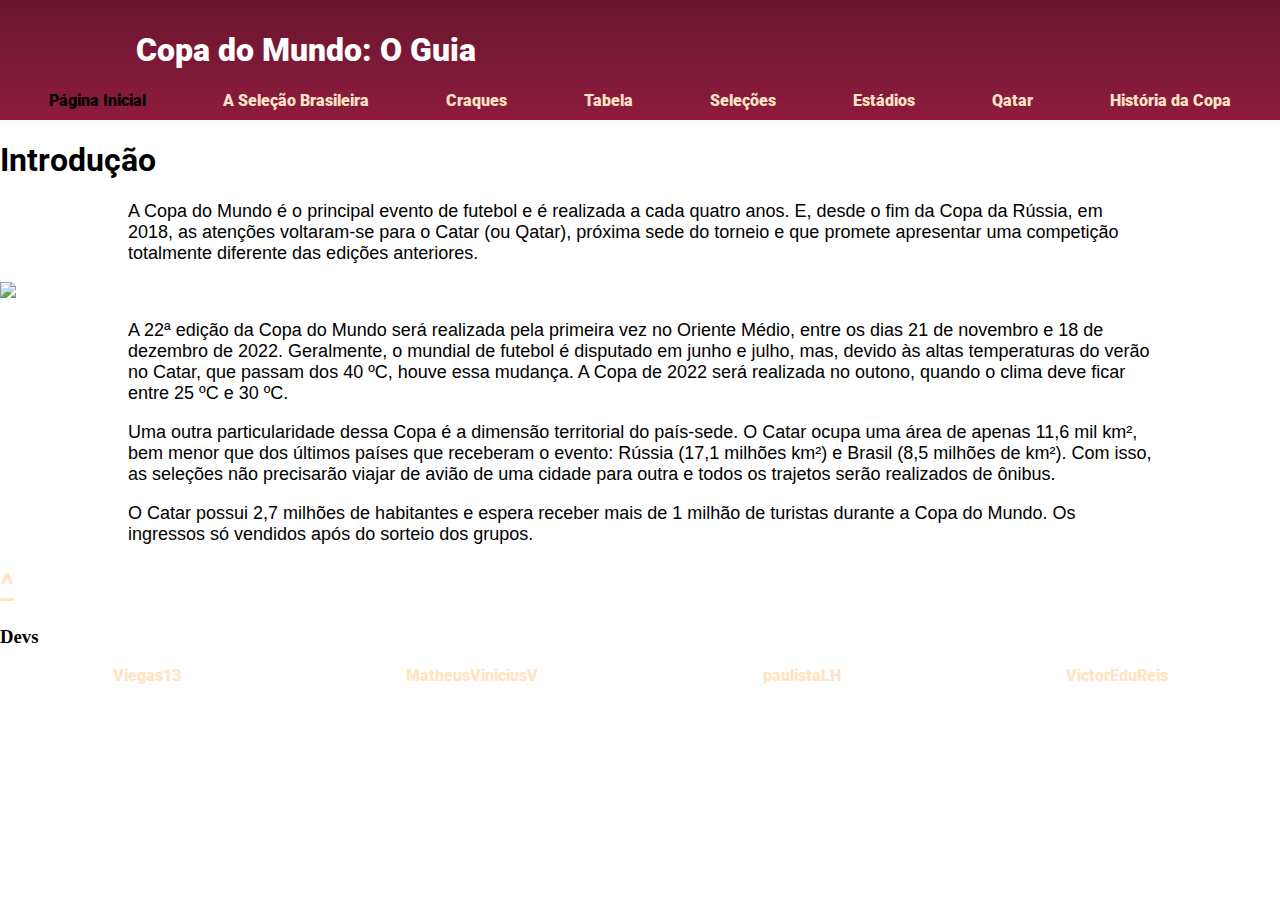
==== index.html @ f81733db "Update index.html" ====
<!DOCTYPE html>
<html>
    <head>
        <meta charset="UTF-8">
        <title>Guia da Copa do Mundo</title>
        <link rel="stylesheet" href="estilos.css" />
        <link rel="icon" href="imgs/taça.jpg">
        <link rel="preconnect" href="https://fonts.googleapis.com">
        <link rel="preconnect" href="https://fonts.gstatic.com" crossorigin>
        <link href="https://fonts.googleapis.com/css2?family=PT+Sans&family=Roboto:wght@100&display=swap" rel="stylesheet">
    </head>
    <body>
        <header id="topo">
            <h1><b>Copa do Mundo: O Guia</b></h1>
            <div id="nav">
                <ul>
                    <li>Página Inicial</li>
                    <li><a href="">A Seleção Brasileira</a></li>
                    <li><a href="craques.html">Craques</a></li>
                    <li><a href="tabela.html">Tabela</a></li>
                    <li><a href="selecoes.html">Seleções</a></li>
                    <li><a href="estádios.html">Estádios</a></li>
                    <li><a href="qatar.html">Qatar</a></li>
                    <li><a href="historia.html">História da Copa</a></li>
                </ul>
            </div>
        </header>
        <main>
            <h1>Introdução</h1>
            <article>
            <p>A Copa do Mundo é o principal evento de futebol e
                é realizada a cada quatro anos. E, desde o fim
                da Copa da Rússia, em 2018, as atenções voltaram-se
                para o Catar (ou Qatar), próxima sede do torneio e
                que promete apresentar uma competição totalmente
                diferente das edições anteriores.</p>
            <img src="imgs/estadio.webp" id="primeira-imagem">
            <p>A 22ª edição da Copa do Mundo será realizada pela
                primeira vez no Oriente Médio, entre os dias 21
                de novembro e 18 de dezembro de 2022. Geralmente,
                o mundial de futebol é disputado em junho e julho,
                mas, devido às altas temperaturas do verão no
                Catar, que passam dos 40 ºC, houve essa mudança.
                A Copa de 2022 será realizada no outono, quando
                o clima deve ficar entre 25 ºC e 30 ºC.</p>
            <p>Uma outra particularidade dessa Copa é a dimensão
                territorial do país-sede. O Catar ocupa uma área
                de apenas 11,6 mil km², bem menor que dos últimos
                países que receberam o evento: Rússia (17,1 milhões
                km²) e Brasil (8,5 milhões de km²). Com isso,
                as seleções não precisarão viajar de avião de uma
                cidade para outra e todos os trajetos serão realizados
                de ônibus.</p>
            <p>O Catar possui 2,7 milhões de habitantes e espera
                receber mais de 1 milhão de turistas durante a Copa
                do Mundo. Os ingressos só vendidos após do sorteio
                dos grupos.</p>
                </article>
        </main>
        <nav id="retornar-topo">
            <h1><a href="#topo">^</a></h1>
        </nav>
        <footer>
            <article id="devs">
                <h3>Devs</h3>
                <ul>
                    <li><a href="https://github.com/Viegas13">Viegas13</a></li>
                    <li><a href="https://github.com/MatheusViniciusV">MatheusViniciusV</a></li>
                    <li><a href="https://github.com/paulistaLH">paulistaLH</a></li>
                    <li><a href="https://github.com/VictorEduReis">VictorEduReis</a></li>
                </ul>
                </article>
        </footer>
    </body>
</html>
---- estilos.css ----
header h1 {
    color: white;
    margin-left: 10%;
    text-align: left;
    font-weight: bolder;
}

p {
    margin-left: 10%;
    margin-right: 10%;
    font-size: 18px;
    font-family: Arial, Helvetica, sans-serif;
}

ul {
    list-style-type: none;
    margin: 0;
    padding: 0;
    display: flex;
    justify-content: space-around;
    font-family: 'Roboto', sans-serif;
    font-weight: 1000;

}

header {
    background-color: rgb(142, 27, 62);
    margin: 0;
    padding: 10px;
    background-image: linear-gradient(to bottom, rgb(105, 22, 47), rgb(142, 27, 62));
}

li a {
    color: white;
    text-decoration: none
}

body {
    margin: 0;
}

h1 {
    font-family: 'Roboto', sans-serif;
}

#imagem-principal {
    width: 100%;
    height: 900px;
    display: flex;
    justify-content: center;
}

#footer .logo-rodape {
    margin-right: 1em;
}

#footer .texto-rodape {
    display: inline-block;
    width: calc(100% - 215px - 2em - 2em);
    margin-left: 1em;
    vertical-align: top;
}

#footer {
    background-color: rgba(0, 0, 0, .7);
    padding: 1em;
    clear: right;
}

a:link {
    color: bisque
}
a:visited{
    color:bisque
}

a:hover {
    color: rgb(236, 146, 72)
}

#footer p {
    color: azure
}

#footer .logo-footer {
    height: 175px;
    width: 125px;
}

#footer {
    margin-top: 30px;
    display: flex;
    justify-content: space-around;
}

#footer p {
    display: flex;
}
section p{
    margin-top: 40px;
    margin-bottom: 40px;
}
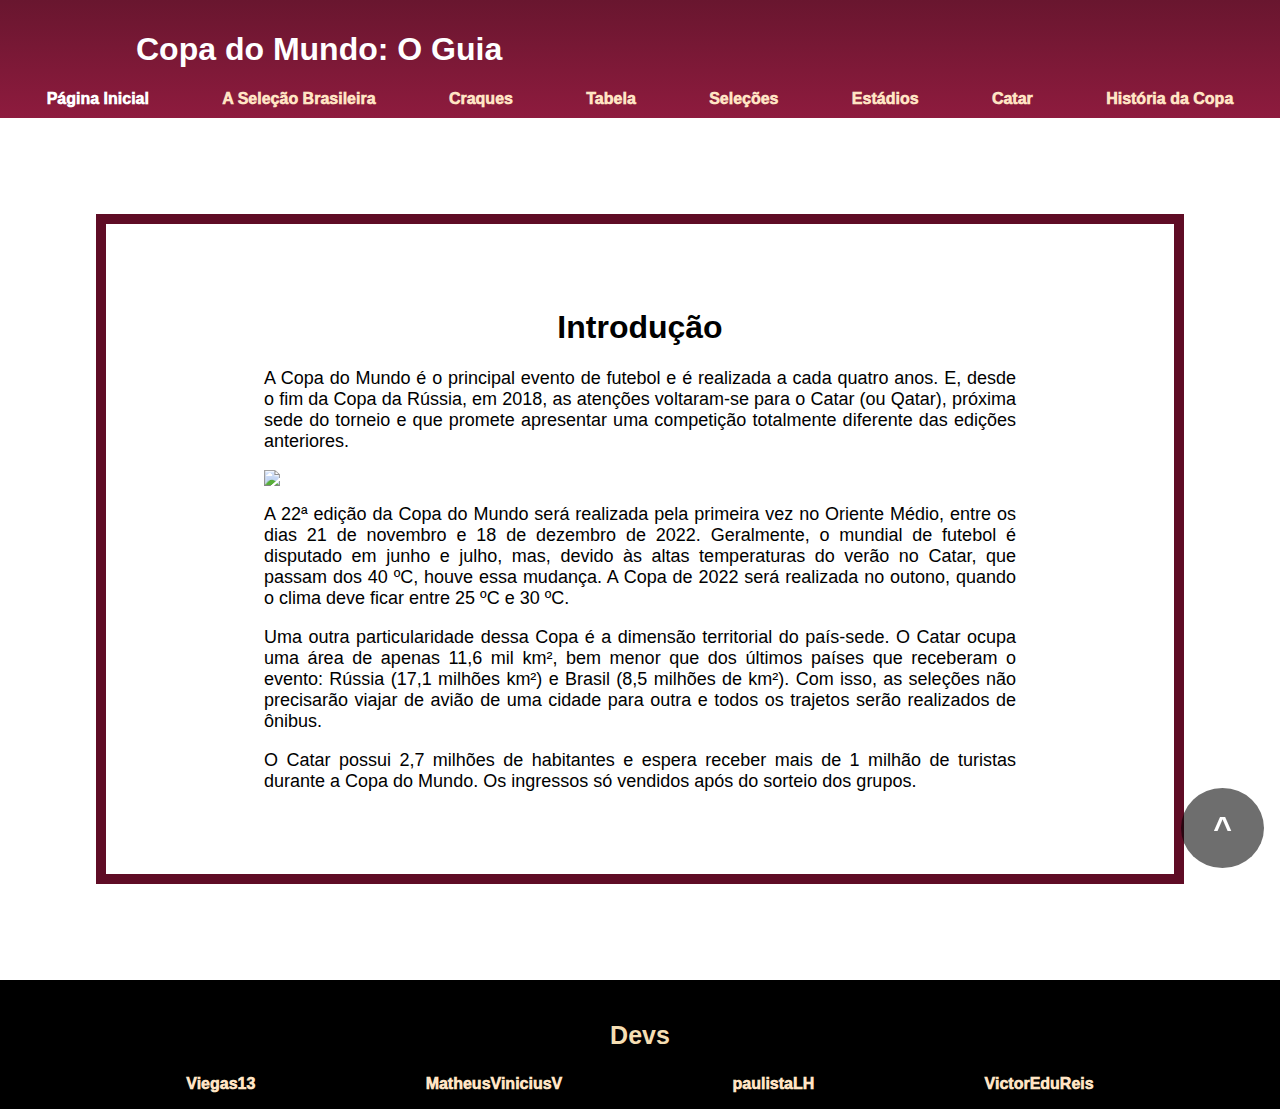
==== commit 41524132: "correção de Qatar para Catar" ====
--- a/index.html
+++ b/index.html
@@ -15,12 +15,12 @@
             <div id="nav">
                 <ul>
                     <li>Página Inicial</li>
-                    <li><a href="">A Seleção Brasileira</a></li>
+                    <li><a href="selecao.html">A Seleção Brasileira</a></li>
                     <li><a href="craques.html">Craques</a></li>
                     <li><a href="tabela.html">Tabela</a></li>
                     <li><a href="selecoes.html">Seleções</a></li>
                     <li><a href="estádios.html">Estádios</a></li>
-                    <li><a href="qatar.html">Qatar</a></li>
+                    <li><a href="qatar.html">Catar</a></li>
                     <li><a href="historia.html">História da Copa</a></li>
                 </ul>
             </div>
--- a/estilos.css
+++ b/estilos.css
@@ -1,102 +1,139 @@
-header h1 {
-    color: white;
-    margin-left: 10%;
-    text-align: left;
-    font-weight: bolder;
-}
-
-p {
-    margin-left: 10%;
-    margin-right: 10%;
-    font-size: 18px;
-    font-family: Arial, Helvetica, sans-serif;
-}
-
-ul {
-    list-style-type: none;
-    margin: 0;
-    padding: 0;
-    display: flex;
-    justify-content: space-around;
-    font-family: 'Roboto', sans-serif;
-    font-weight: 1000;
-
-}
-
-header {
-    background-color: rgb(142, 27, 62);
-    margin: 0;
-    padding: 10px;
-    background-image: linear-gradient(to bottom, rgb(105, 22, 47), rgb(142, 27, 62));
-}
-
-li a {
-    color: white;
-    text-decoration: none
-}
-
-body {
-    margin: 0;
-}
-
-h1 {
-    font-family: 'Roboto', sans-serif;
-}
-
-#imagem-principal {
-    width: 100%;
-    height: 900px;
-    display: flex;
-    justify-content: center;
-}
-
-#footer .logo-rodape {
-    margin-right: 1em;
-}
-
-#footer .texto-rodape {
-    display: inline-block;
-    width: calc(100% - 215px - 2em - 2em);
-    margin-left: 1em;
-    vertical-align: top;
-}
-
-#footer {
-    background-color: rgba(0, 0, 0, .7);
-    padding: 1em;
-    clear: right;
-}
-
-a:link {
-    color: bisque
-}
-a:visited{
-    color:bisque
-}
-
-a:hover {
-    color: rgb(236, 146, 72)
-}
-
-#footer p {
-    color: azure
-}
-
-#footer .logo-footer {
-    height: 175px;
-    width: 125px;
-}
-
-#footer {
-    margin-top: 30px;
-    display: flex;
-    justify-content: space-around;
-}
-
-#footer p {
-    display: flex;
-}
-section p{
-    margin-top: 40px;
-    margin-bottom: 40px;
-}+header h1 {
+    color: white;
+    margin-left: 10%;
+    text-align: left;
+    font-weight: bolder;
+}
+
+p {
+    margin-left: 10%;
+    margin-right: 10%;
+    font-size: 18px;
+    font-family: Qatar, sans-serif;
+    text-align: justify;
+}
+
+header {
+    background-color: rgb(142, 27, 62);
+    margin: 0;
+    padding: 10px;
+    background-image: linear-gradient(to bottom, rgb(105, 22, 47), rgb(142, 27, 62));
+}
+
+body {
+    margin: 0;
+}
+
+@font-face {
+    font-family: Qatar;
+    src: url(font/Qatar.ttf);
+}
+
+h1,
+h2,
+h3 {
+    font-family: Qatar, sans-serif;
+    text-align: center;
+}
+
+h2, h3 {
+    font-weight: 900;
+    font-size: 25px;
+}
+
+a:link {
+    color: bisque
+}
+
+a:visited {
+    color: bisque
+}
+
+a:hover {
+    color: rgb(236, 146, 72)
+}
+
+ul {
+    list-style-type: none;
+    margin: 0;
+    padding: 0;
+    display: flex;
+    justify-content: space-around;
+    font-family: Qatar, sans-serif;
+    font-weight: 1000;
+    text-align: center;
+}
+
+li, li a {
+    color: white;
+    text-decoration: none
+}
+
+footer h3 {
+    text-align: center;
+    color: wheat;
+}
+
+footer ul {
+    list-style: none;
+    display: flex;
+    justify-content: space-evenly;
+}
+
+footer {
+    margin-top: 30px;
+    background-color: rgba(0, 0, 0);
+    padding: 1em;
+}
+
+section p {
+    margin-top: 40px;
+    margin-bottom: 40px;
+}
+
+h3 {
+    font-family: Qatar, sans-serif;
+    font-weight: 900;
+    font-size: 25px;
+}
+
+a {
+    cursor: pointer;
+}
+
+html {
+    background-image: url(imgs/fundo.jpg);
+}
+
+main {
+    border: 10px solid rgb(95, 12, 37);
+    margin: 6em;
+    padding: 4em;
+    background-color: rgb(255, 255, 255);
+}
+
+img {
+    display: block;
+    margin: 0px auto;
+    max-width: 60%;
+    max-height: 60%;
+}
+
+#primeira-imagem {
+    max-width: 80%;
+}
+
+#retornar-topo{
+    background-color: #00000091;
+    border-radius: 100%;
+    position: fixed;
+    bottom: 2em;
+    right: 1em;
+}
+
+#retornar-topo h1 a{
+    text-decoration: none;
+    padding: 1em;
+    color: white;
+    text-align: center;
+} 
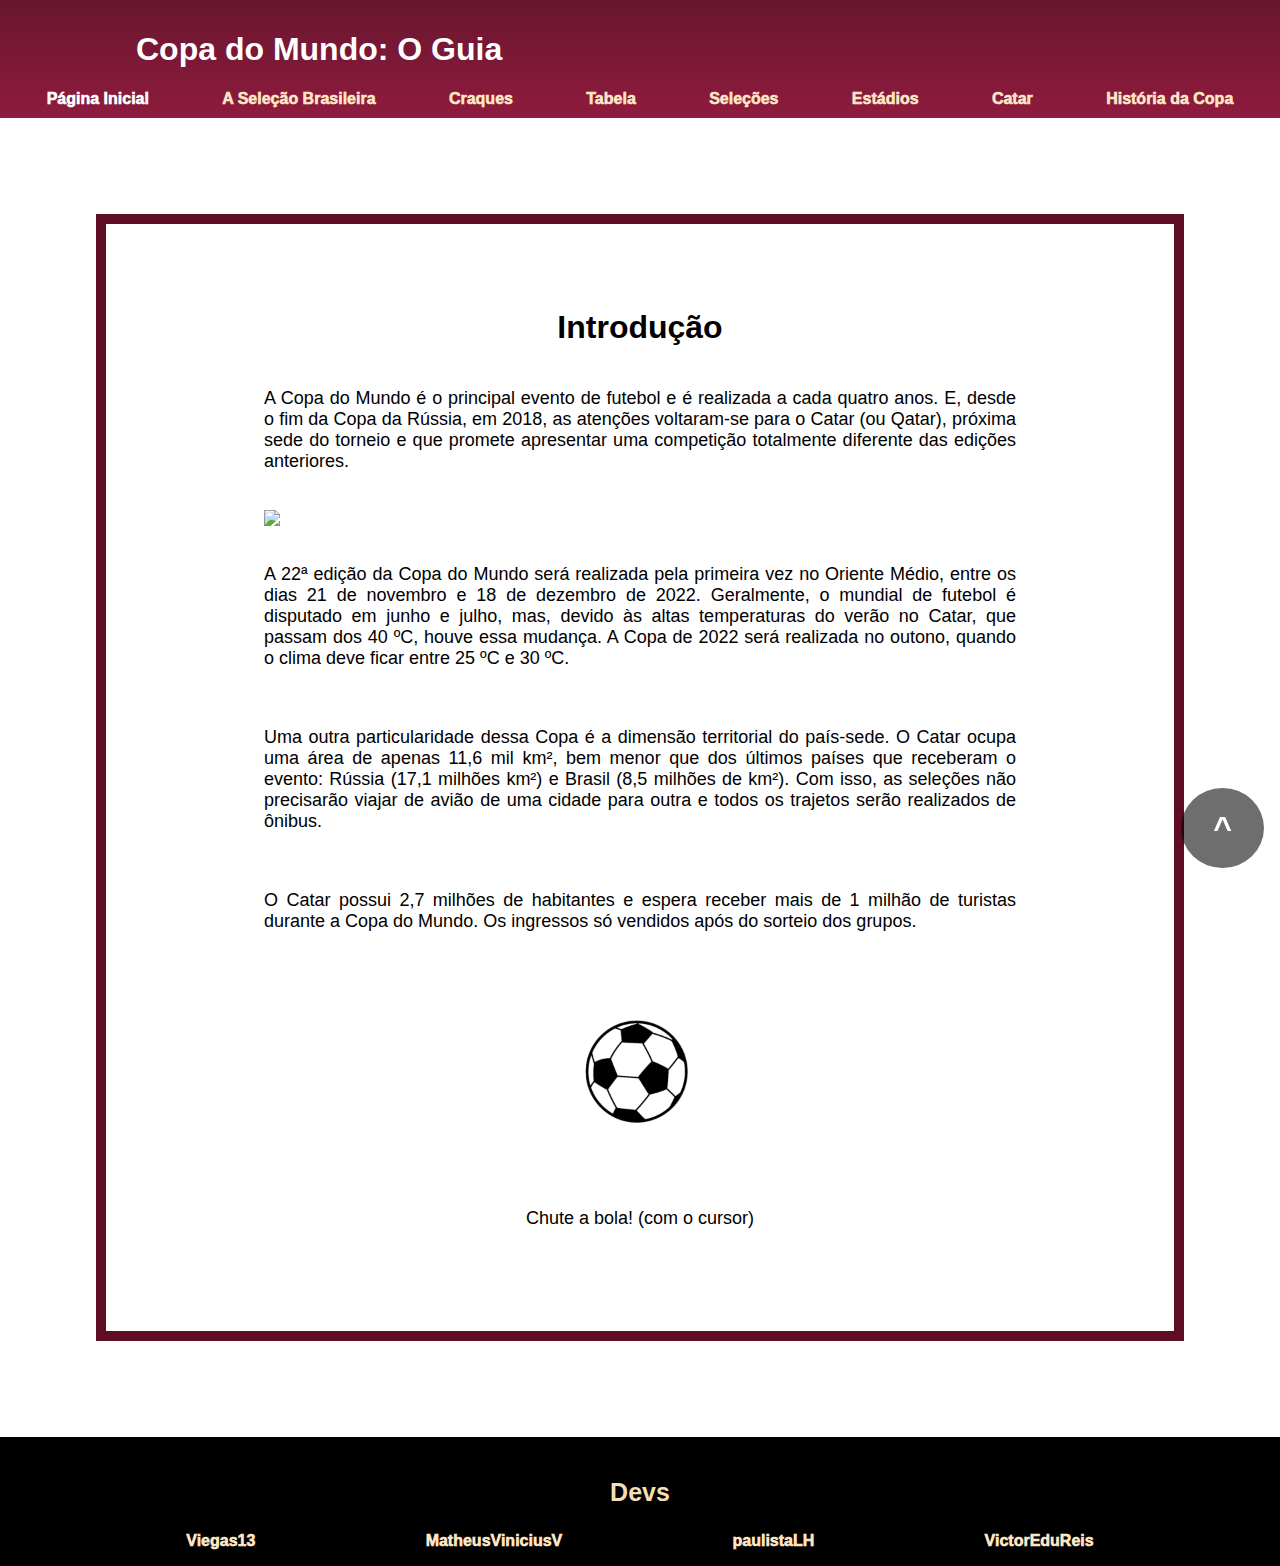
==== commit 07eb9076: "animação" ====
--- a/index.html
+++ b/index.html
@@ -3,13 +3,13 @@
     <head>
         <meta charset="UTF-8">
         <title>Guia da Copa do Mundo</title>
-        <link rel="stylesheet" href="estilos.css" />
+        <link rel="stylesheet" href="index.css" />
         <link rel="icon" href="imgs/taça.jpg">
         <link rel="preconnect" href="https://fonts.googleapis.com">
         <link rel="preconnect" href="https://fonts.gstatic.com" crossorigin>
         <link href="https://fonts.googleapis.com/css2?family=PT+Sans&family=Roboto:wght@100&display=swap" rel="stylesheet">
     </head>
-    <body>
+    <body id="corpo">
         <header id="topo">
             <h1><b>Copa do Mundo: O Guia</b></h1>
             <div id="nav">
@@ -56,6 +56,8 @@
                 do Mundo. Os ingressos só vendidos após do sorteio
                 dos grupos.</p>
                 </article>
+                <a href="#autores"><img src="imgs/bola.png" class="bola"></a>
+                <p class="easter_egg">Chute a bola! (com o cursor)</p>
         </main>
         <nav id="retornar-topo">
             <h1><a href="#topo">^</a></h1>
--- a/index.css
+++ b/index.css
@@ -0,0 +1,177 @@
+header h1 {
+    color: white;
+    margin-left: 10%;
+    text-align: left;
+    font-weight: bolder;
+}
+
+p {
+    margin-left: 10%;
+    margin-right: 10%;
+    font-size: 18px;
+    font-family: Qatar, sans-serif;
+    text-align: justify;
+    padding-top: 20px;
+    padding-bottom: 20px;
+}
+
+header {
+    background-color: rgb(142, 27, 62);
+    margin: 0;
+    padding: 10px;
+    background-image: linear-gradient(to bottom, rgb(105, 22, 47), rgb(142, 27, 62));
+}
+
+body {
+    margin: 0;
+}
+
+.sumir {
+    opacity: 0 !important;
+    visibility: hidden !important;
+}
+
+.desapareça video {
+    width: 100%;
+}
+
+@font-face {
+    font-family: Qatar;
+    src: url(font/Qatar.ttf);
+}
+
+h1,
+h2,
+h3 {
+    font-family: Qatar, sans-serif;
+    text-align: center;
+}
+
+h2,
+h3 {
+    font-weight: 900;
+    font-size: 25px;
+}
+
+a:link {
+    color: bisque
+}
+
+a:visited {
+    color: bisque
+}
+
+a:hover {
+    color: rgb(236, 146, 72)
+}
+
+ul {
+    list-style-type: none;
+    margin: 0;
+    padding: 0;
+    display: flex;
+    justify-content: space-around;
+    font-family: Qatar, sans-serif;
+    font-weight: 1000;
+    text-align: center;
+}
+
+li,
+li a {
+    color: white;
+    text-decoration: none
+}
+
+footer h3 {
+    text-align: center;
+    color: wheat;
+}
+
+footer ul {
+    list-style: none;
+    display: flex;
+    justify-content: space-evenly;
+}
+
+footer {
+    margin-top: 30px;
+    background-color: rgba(0, 0, 0);
+    padding: 1em;
+}
+
+section p {
+    margin-top: 40px;
+    margin-bottom: 40px;
+}
+
+h3 {
+    font-family: Qatar, sans-serif;
+    font-weight: 900;
+    font-size: 25px;
+}
+
+a {
+    cursor: pointer;
+}
+
+html {
+    background-image: url(imgs/fundo.jpg);
+}
+
+main {
+    border: 10px solid rgb(95, 12, 37);
+    margin: 6em;
+    padding: 4em;
+    background-color: rgb(255, 255, 255);
+}
+
+img {
+    display: block;
+    margin: 0px auto;
+    max-width: 60%;
+    max-height: 60%;
+}
+
+#primeira-imagem {
+    max-width: 80%;
+}
+
+#retornar-topo {
+    background-color: #00000091;
+    border-radius: 100%;
+    position: fixed;
+    bottom: 2em;
+    right: 1em;
+}
+
+#retornar-topo h1 a {
+    text-decoration: none;
+    padding: 1em;
+    color: white;
+    text-align: center;
+}
+.bola{
+    width: 200px;
+    height: 200px;
+    animation: bounce 1s infinite alternate;
+    -webkit-animation: bounce 1s infinite alternate;
+}
+@keyframes bounce {
+    from {
+      transform: translateY(0px);
+    }
+    to {
+      transform: translateY(-40px);
+    }
+  }
+  @-webkit-keyframes bounce {
+    from {
+      transform: translateY(0px);
+    }
+    to {
+      transform: translateY(-40px);
+    }
+  }
+.easter_egg{
+    text-align: center
+}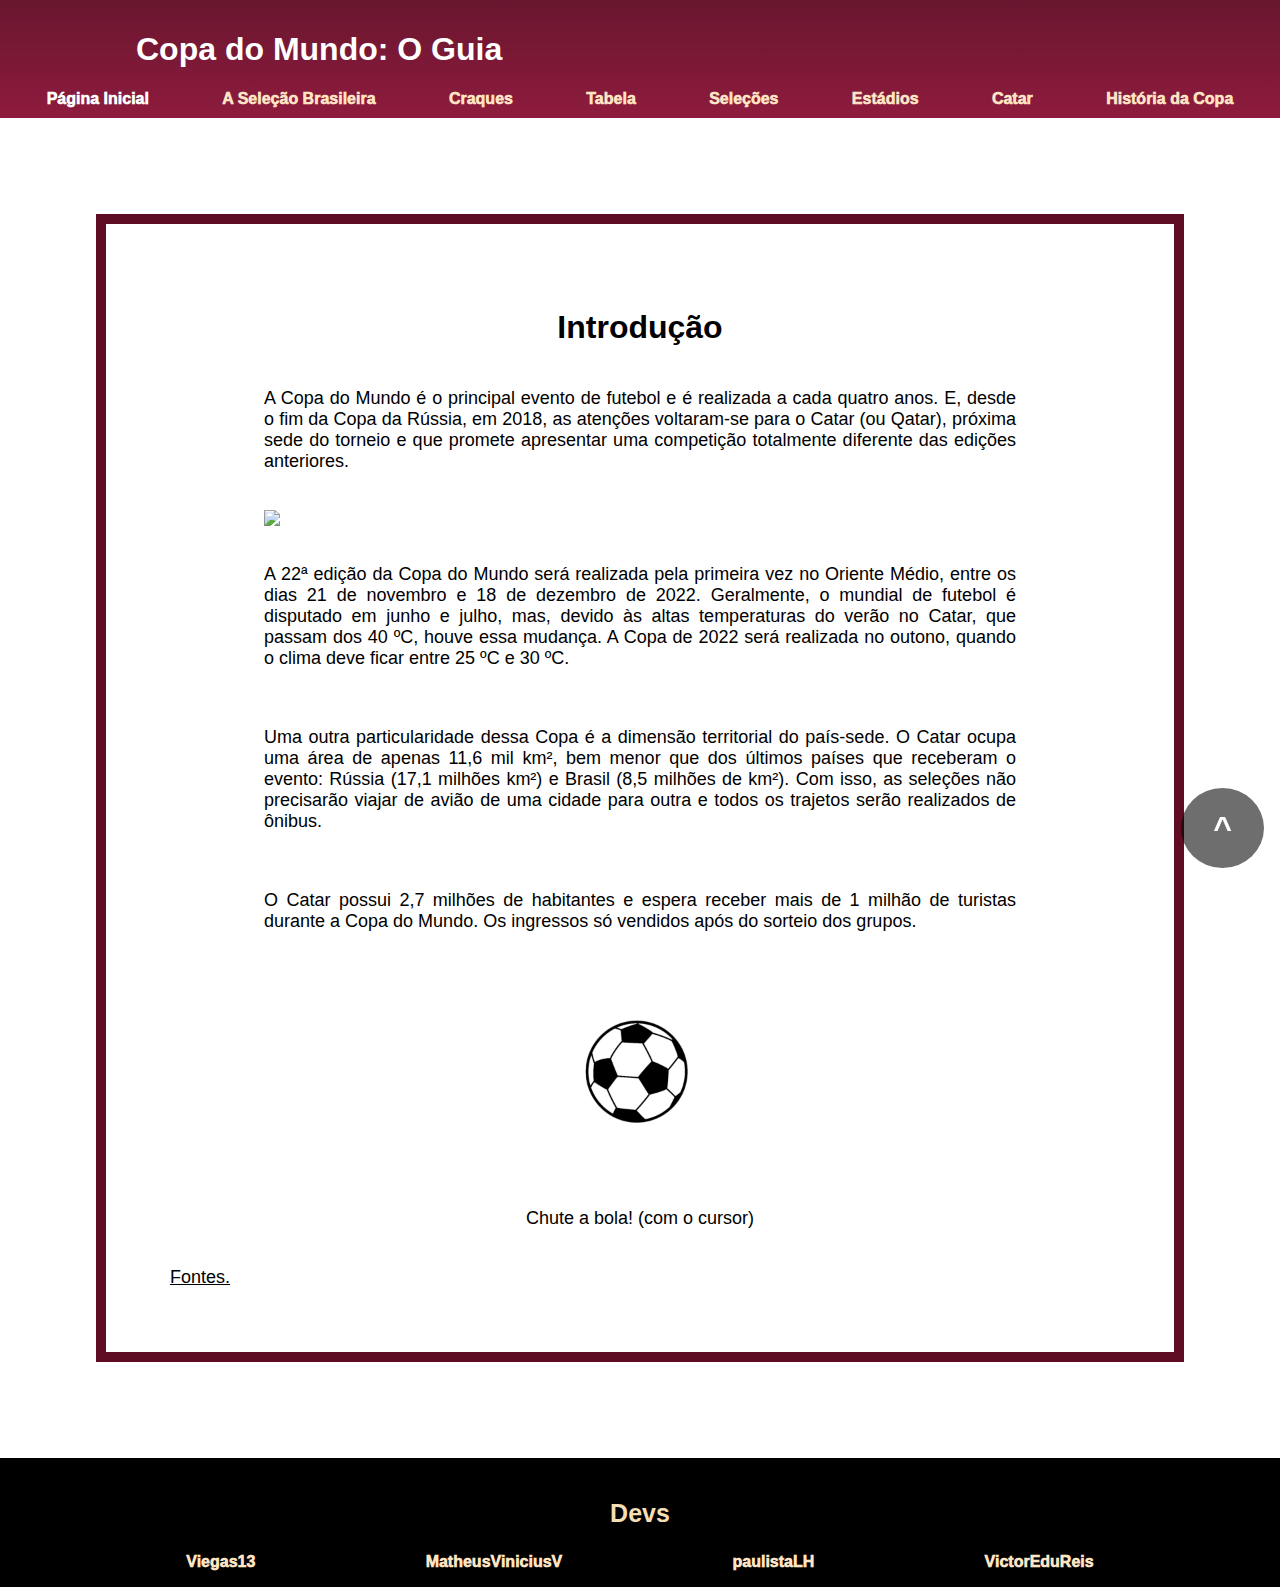
==== commit f8c49b80: "Update index.html" ====
--- a/index.html
+++ b/index.html
@@ -3,16 +3,16 @@
     <head>
         <meta charset="UTF-8">
         <title>Guia da Copa do Mundo</title>
-        <link rel="stylesheet" href="index.css" />
+        <link rel="stylesheet" href="geral.css">
         <link rel="icon" href="imgs/taça.jpg">
         <link rel="preconnect" href="https://fonts.googleapis.com">
         <link rel="preconnect" href="https://fonts.gstatic.com" crossorigin>
         <link href="https://fonts.googleapis.com/css2?family=PT+Sans&family=Roboto:wght@100&display=swap" rel="stylesheet">
     </head>
-    <body id="corpo">
+    <body>
         <header id="topo">
             <h1><b>Copa do Mundo: O Guia</b></h1>
-            <div id="nav">
+            <nav>
                 <ul>
                     <li>Página Inicial</li>
                     <li><a href="selecao.html">A Seleção Brasileira</a></li>
@@ -23,9 +23,9 @@
                     <li><a href="qatar.html">Catar</a></li>
                     <li><a href="historia.html">História da Copa</a></li>
                 </ul>
-            </div>
+            </nav>
         </header>
-        <main>
+        <main id="main_maioria">
             <h1>Introdução</h1>
             <article>
             <p>A Copa do Mundo é o principal evento de futebol e
@@ -34,7 +34,7 @@
                 para o Catar (ou Qatar), próxima sede do torneio e
                 que promete apresentar uma competição totalmente
                 diferente das edições anteriores.</p>
-            <img src="imgs/estadio.webp" id="primeira-imagem">
+            <img src="imgs/estadio.webp" class="img">
             <p>A 22ª edição da Copa do Mundo será realizada pela
                 primeira vez no Oriente Médio, entre os dias 21
                 de novembro e 18 de dezembro de 2022. Geralmente,
@@ -56,8 +56,9 @@
                 do Mundo. Os ingressos só vendidos após do sorteio
                 dos grupos.</p>
                 </article>
-                <a href="#autores"><img src="imgs/bola.png" class="bola"></a>
+                <a href="#autores.html"><img src="imgs/bola.png" class="bola"></a>
                 <p class="easter_egg">Chute a bola! (com o cursor)</p>
+                <a href="fontes.html" class="fonte">Fontes.</a>
         </main>
         <nav id="retornar-topo">
             <h1><a href="#topo">^</a></h1>
--- a/geral.css
+++ b/geral.css
@@ -0,0 +1,586 @@
+header h1 {
+    color: white;
+    margin-left: 10%;
+    text-align: left;
+    font-weight: bolder;
+}
+
+p {
+    margin-left: 10%;
+    margin-right: 10%;
+    font-size: 18px;
+    font-family: Qatar, sans-serif;
+    text-align: justify;
+    padding-top: 20px;
+    padding-bottom: 20px;
+}
+
+header {
+    background-color: rgb(142, 27, 62);
+    margin: 0;
+    padding: 10px;
+    background-image: linear-gradient(to bottom, rgb(105, 22, 47), rgb(142, 27, 62));
+}
+
+body {
+    margin: 0;
+}
+h1 {
+    font-family: Qatar, sans-serif;
+    color: black;
+    text-align: center;
+}
+
+footer h3 {
+    text-align: center;
+    color: wheat;
+}
+
+footer ul {
+    list-style: none;
+    display: flex;
+    justify-content: space-evenly;
+}
+
+footer {
+    margin-top: 30px;
+    background-color: rgba(0, 0, 0);
+    padding: 1em;
+}
+
+@font-face {
+    font-family: Qatar;
+    src: url(font/Qatar.ttf);
+}
+
+footer a:link, header a:link, #indice a:link, #catar:link{
+    color: bisque;
+}
+
+footer a:visited, header a:visited, #indice a:visited, #catar:visited{
+    color: bisque;
+}
+
+footer a:hover, header a:hover, #indice a:hover, #catar:hover{
+    color: rgb(236, 146, 72);
+}
+
+ul {
+    list-style-type: none;
+    margin: 0;
+    padding: 0;
+    display: flex;
+    justify-content: space-around;
+    font-family: Qatar, sans-serif;
+    font-weight: 1000;
+
+}
+
+nav li,
+li a {
+    color: white;
+    text-decoration: none
+}
+.bandeira {
+    justify-content: flex-start;
+    width: 30px;
+    height: 20px;
+}
+
+.verde {
+    height: 15px;
+    width: 15px;
+    padding-right: 10px;
+}
+
+th {
+    border: 3px solid rgb(116, 116, 116);
+    padding-top: 0;
+    padding-left: 4px;
+    padding-right: 4px;
+    padding-bottom: 3px;
+    border-radius: 10px;
+    width: 50px;
+    height: 30px;
+    font-family: Qatar, sans-serif;
+    font-size: 20px;
+}
+
+table {
+    border-collapse: collapse;
+}
+
+.titulo {
+    font-size: 60px;
+    display: flex;
+    justify-content: center;
+    font-family: Qatar, sans-serif;
+    margin: 0;
+    padding: 10px;
+}
+
+.legenda{
+    display: flex;
+    justify-content: space-between;
+    justify-content: center;
+    color: rgb(146, 143, 143);
+    font-size: 15px;
+    margin: 0;
+    padding-top: 10px;
+    padding-bottom: 10px;
+}
+
+.confrontos ul {
+    flex-direction: column;
+    justify-content: center;
+    height: 200px;
+    width: 300px;
+    font-size: 17px;
+}
+
+#tabla {
+    margin-left: 5%;
+    margin-right: 5%;
+    margin: 6em;
+    padding-top: 2em;
+    padding-left: 4em;
+    padding-right: 4em;
+    padding-bottom: 4em;
+}
+
+
+
+h3 {
+    font-family: Qatar, sans-serif;
+    font-weight: 900;
+    font-size: 25px;
+}
+
+
+
+h2 {
+    font-family: Qatar, sans-serif;
+}
+.craques1,
+.craques2 {
+    width: 375px;
+    height: 250px;
+}
+
+
+#craques {
+    margin-left: 5%;
+    margin-right: 5%;
+    margin: 6em;
+    padding: 4em;
+}
+
+#estadios {
+    margin-left: 5%;
+    margin-right: 5%;
+    margin: 6em;
+    padding-top: 2em;
+    padding-left: 4em;
+    padding-right: 4em;
+    padding-bottom: 4em;
+}
+
+
+html {
+    background-image: url(imgs/fundo.jpg);
+}
+
+main {
+    border: 10px solid rgb(95, 12, 37);
+    background-color: rgb(255, 255, 255);
+}
+
+#infos {
+    padding-bottom: 50px;
+}
+.confrontos h3 {
+    padding-bottom: 40px;
+}
+
+.qualificado {
+    background-color: rgb(144, 238, 144);
+}
+
+.tabelas {
+    justify-content: space-evenly;
+    display: flex;
+    padding: 40px;
+}
+
+table {
+    height: 50px;
+    width: 500px;
+}
+
+
+
+#melhores {
+    display: block;
+    margin-left: auto;
+    margin-right: auto;
+}
+
+#vini {
+    position: absolute;
+    top: 400px;
+    left: 700px;
+}
+
+#textovini {
+    position: absolute;
+    top: 490px;
+    left: 450px;
+}
+
+.nomes {
+    margin-left: 550px;
+}
+
+#textorodrygo {
+    position: absolute;
+    top: 830px;
+    left: 450px;
+}
+
+#textodavies {
+    position: absolute;
+    top: 1160px;
+    left: 450px;
+}
+
+#textonunez {
+    position: absolute;
+    top: 1490px;
+    left: 450px;
+}
+
+#textopedri {
+    position: absolute;
+    top: 1820px;
+    left: 450px;
+}
+
+#textofelix {
+    position: absolute;
+    top: 2150px;
+    left: 450px;
+}
+
+#textomodric {
+    position: absolute;
+    top: 2540px;
+    left: 450px;
+}
+
+#textodebruyne {
+    position: absolute;
+    top: 2860px;
+    left: 450px;
+}
+
+a {
+    cursor: pointer;
+}
+
+#textodijk {
+    position: absolute;
+    top: 3200px;
+    left: 450px;
+}
+
+#textobale {
+    position: absolute;
+    top: 3530px;
+    left: 450px;
+}
+
+#textosuarez {
+    position: absolute;
+    top: 3860px;
+    left: 450px;
+}
+
+#textomane {
+    position: absolute;
+    top: 4200px;
+    left: 450px;
+}
+
+#textokoulibaly {
+    position: absolute;
+    top: 4520px;
+    left: 450px;
+}
+
+#textolewa {
+    position: absolute;
+    top: 4850px;
+    left: 450px;
+}
+
+#textokroos {
+    position: absolute;
+    top: 5180px;
+    left: 450px;
+}
+
+#textoneuer {
+    position: absolute;
+    top: 5510px;
+    left: 450px;
+}
+
+#textodimaria {
+    position: absolute;
+    top: 5840px;
+    left: 450px;
+}
+
+#textoson {
+    position: absolute;
+    top: 6170px;
+    left: 450px;
+}
+
+#textonavas {
+    position: absolute;
+    top: 6500px;
+    left: 450px;
+}
+
+#textoneymar {
+    position: absolute;
+    top: 7310px;
+    left: 450px;
+}
+
+#textomessi {
+    position: absolute;
+    top: 7645px;
+    left: 450px;
+}
+
+#textocr7 {
+    position: absolute;
+    top: 7980px;
+    left: 450px;
+}
+
+#textodejong {
+    position: absolute;
+    top: 8360px;
+    left: 450px;
+}
+
+#textombappe {
+    position: absolute;
+    top: 8700px;
+    left: 450px;
+}
+
+#textokane {
+    position: absolute;
+    top: 9030px;
+    left: 450px;
+}
+
+#titulomelhores {
+    text-align: center;
+}
+
+#retornar-topo {
+    background-color: #00000091;
+    border-radius: 100%;
+    position: fixed;
+    bottom: 2em;
+    right: 1em;
+}
+
+#retornar-topo h1 a {
+    text-decoration: none;
+    padding: 1em;
+    color: white;
+    text-align: center;
+}
+#indice {
+    background-color: #00000091;
+    color: white;
+    position: sticky;
+    top: 0;
+    left: 7%;
+    display: inline-block;
+    padding-right: 1%;
+    padding-left: 1%;
+    border-radius: 10%;
+}
+
+#indice ul {
+    list-style: none;
+    padding: 0;
+}
+
+#indice ul li ul {
+    display: none;
+    list-style: none;
+
+}
+
+#indice:hover ul li ul {
+    display: inline;
+    margin: 3em;
+    padding: 3em;
+}
+
+#indice a {
+    padding-left: 20px;
+}
+.bola {
+    width: 200px;
+    height: 200px;
+    animation: bounce 1s infinite alternate;
+    -webkit-animation: bounce 1s infinite alternate;
+}
+
+@keyframes bounce {
+    from {
+        transform: translateY(0px);
+    }
+
+    to {
+        transform: translateY(-40px);
+    }
+}
+
+@-webkit-keyframes bounce {
+    from {
+        transform: translateY(0px);
+    }
+
+    to {
+        transform: translateY(-40px);
+    }
+}
+
+.easter_egg {
+    text-align: center
+}
+
+.fonte {
+    font-size: 18px;
+    font-family: Qatar, sans-serif;
+    text-align: justify;
+    padding-top: 20px;
+    padding-bottom: 20px;
+    color: black;
+}
+#catar {
+    font-size: 18px;
+    font-family: Qatar, sans-serif;
+    text-align: justify;
+    padding-top: 20px;
+    padding-bottom: 20px;
+}
+#main_maioria {
+    margin: 6em;
+    padding: 4em;
+}
+.img, .bola, .bandeira_2{
+    display: block;
+    margin: 0px auto;
+    max-height: 60%;
+    max-width: 60%;
+}
+.img {
+    max-width: 80%;
+}
+.paisagem {
+    width: 450px;
+    height: 260px;
+}
+
+.vertical {
+    width: 300px;
+    height: 450px;
+}
+.bandeira_2{
+    width: 80px;
+    height: 60px;
+    padding: 20px;
+}
+
+#curiosidades {
+    display: flex;
+}
+
+#curiosidades p {
+    width: 40%;
+}
+.estadios {
+    width: 600px;
+    height: 310px;
+}
+
+.nomeestadio {
+    margin-left: 650px;
+}
+
+#textolusail {
+    position: absolute;
+    top: 550px;
+    left: 660px;
+}
+
+#textobayt {
+    position: absolute;
+    top: 940px;
+    left: 660px;
+}
+
+#textokhalifa {
+    position: absolute;
+    top: 1330px;
+    left: 660px;
+}
+
+#texto974 {
+    position: absolute;
+    top: 1720px;
+    left: 660px;
+}
+
+#textothumama {
+    position: absolute;
+    top: 2110px;
+    left: 660px;
+}
+
+#textoeducation {
+    position: absolute;
+    top: 2495px;
+    left: 660px;
+}
+
+#textobinali {
+    position: absolute;
+    top: 2930px;
+    left: 660px;
+}
+
+#textojanoub {
+    position: absolute;
+    top: 3315px;
+    left: 660px;
+}
+
+strong {
+    color: red;
+}
+
+#polemicas {
+    margin-left: 400px;
+}
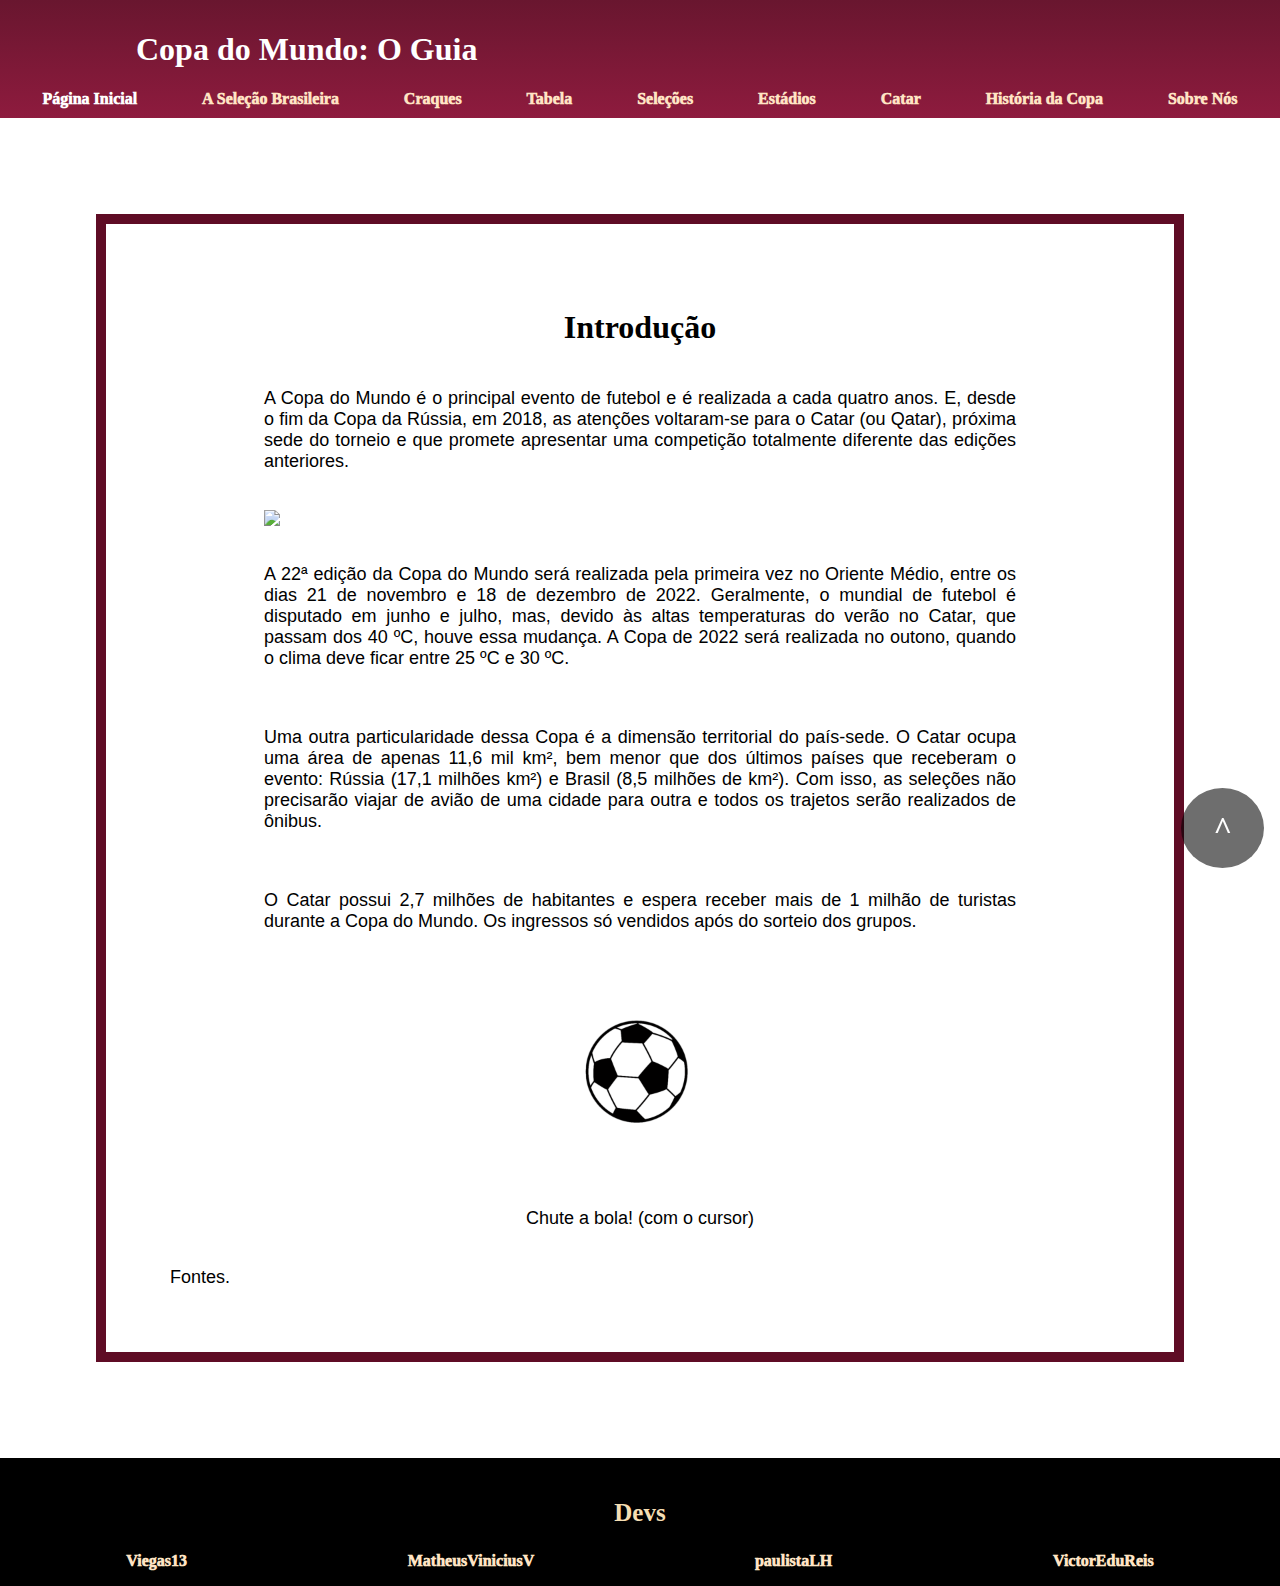
==== commit a660846c: "autores" ====
--- a/index.html
+++ b/index.html
@@ -13,7 +13,7 @@
         <header id="topo">
             <h1><b>Copa do Mundo: O Guia</b></h1>
             <nav>
-                <ul>
+                <ul class="lista">
                     <li>Página Inicial</li>
                     <li><a href="selecao.html">A Seleção Brasileira</a></li>
                     <li><a href="craques.html">Craques</a></li>
@@ -22,6 +22,7 @@
                     <li><a href="estádios.html">Estádios</a></li>
                     <li><a href="qatar.html">Catar</a></li>
                     <li><a href="historia.html">História da Copa</a></li>
+                    <li><a href="autores.html">Sobre Nós</a></li>
                 </ul>
             </nav>
         </header>
@@ -66,7 +67,7 @@
         <footer>
             <article id="devs">
                 <h3>Devs</h3>
-                <ul>
+                <ul class="lista">
                     <li><a href="https://github.com/Viegas13">Viegas13</a></li>
                     <li><a href="https://github.com/MatheusViniciusV">MatheusViniciusV</a></li>
                     <li><a href="https://github.com/paulistaLH">paulistaLH</a></li>
--- a/geral.css
+++ b/geral.css
@@ -65,7 +65,7 @@
     color: rgb(236, 146, 72);
 }
 
-ul {
+.lista {
     list-style-type: none;
     margin: 0;
     padding: 0;
@@ -472,11 +472,20 @@
 
 .fonte {
     font-size: 18px;
-    font-family: Qatar, sans-serif;
     text-align: justify;
     padding-top: 20px;
     padding-bottom: 20px;
+    text-decoration: none;
+    font-family: Qatar, sans-serif;
+}
+.fonte:link{
     color: black;
+}
+.fonte:visited{
+    color: rgb(109, 40, 40);
+}
+.fonte:hover{
+    color:  rgb(142, 27, 62);
 }
 #catar {
     font-size: 18px;
@@ -489,7 +498,7 @@
     margin: 6em;
     padding: 4em;
 }
-.img, .bola, .bandeira_2{
+.img, .bola, .bandeira_2, .imgbr{
     display: block;
     margin: 0px auto;
     max-height: 60%;
@@ -584,3 +593,63 @@
 #polemicas {
     margin-left: 400px;
 }
+.imgcatar, .lgbt {
+    display: block;
+    margin: 0px auto;
+    width: 470px;
+    height: 280px;
+}
+#container {
+    display: flex;
+    padding: 20px;
+}
+
+#container p {
+    width: 40%;
+}
+
+.titulo_2 {
+    font-size: 40px;
+}
+h1,
+h2,
+h3 {
+    font-family: Qatar;
+    text-align: center;
+}
+
+#convocacoes ul li  {
+    color: black;
+    text-align: left;
+    text-decoration: none;
+}
+
+#convocacoes h2 {
+    text-align: left;
+}
+
+#convocacoes ul {
+    flex-direction: column;
+}
+#musica{
+    display: flex;
+}
+.jogado{
+    width: 3%;
+    margin-top: 1%;
+    margin-left: 1%;
+    border-radius: 50%;
+}
+
+section{
+    margin-bottom: 100px;
+}
+#Foto{
+    width: 1000px;
+    height: 300px;
+    display: flex;
+    padding: 20px;
+}
+li{
+    font-family: Qatar;
+}
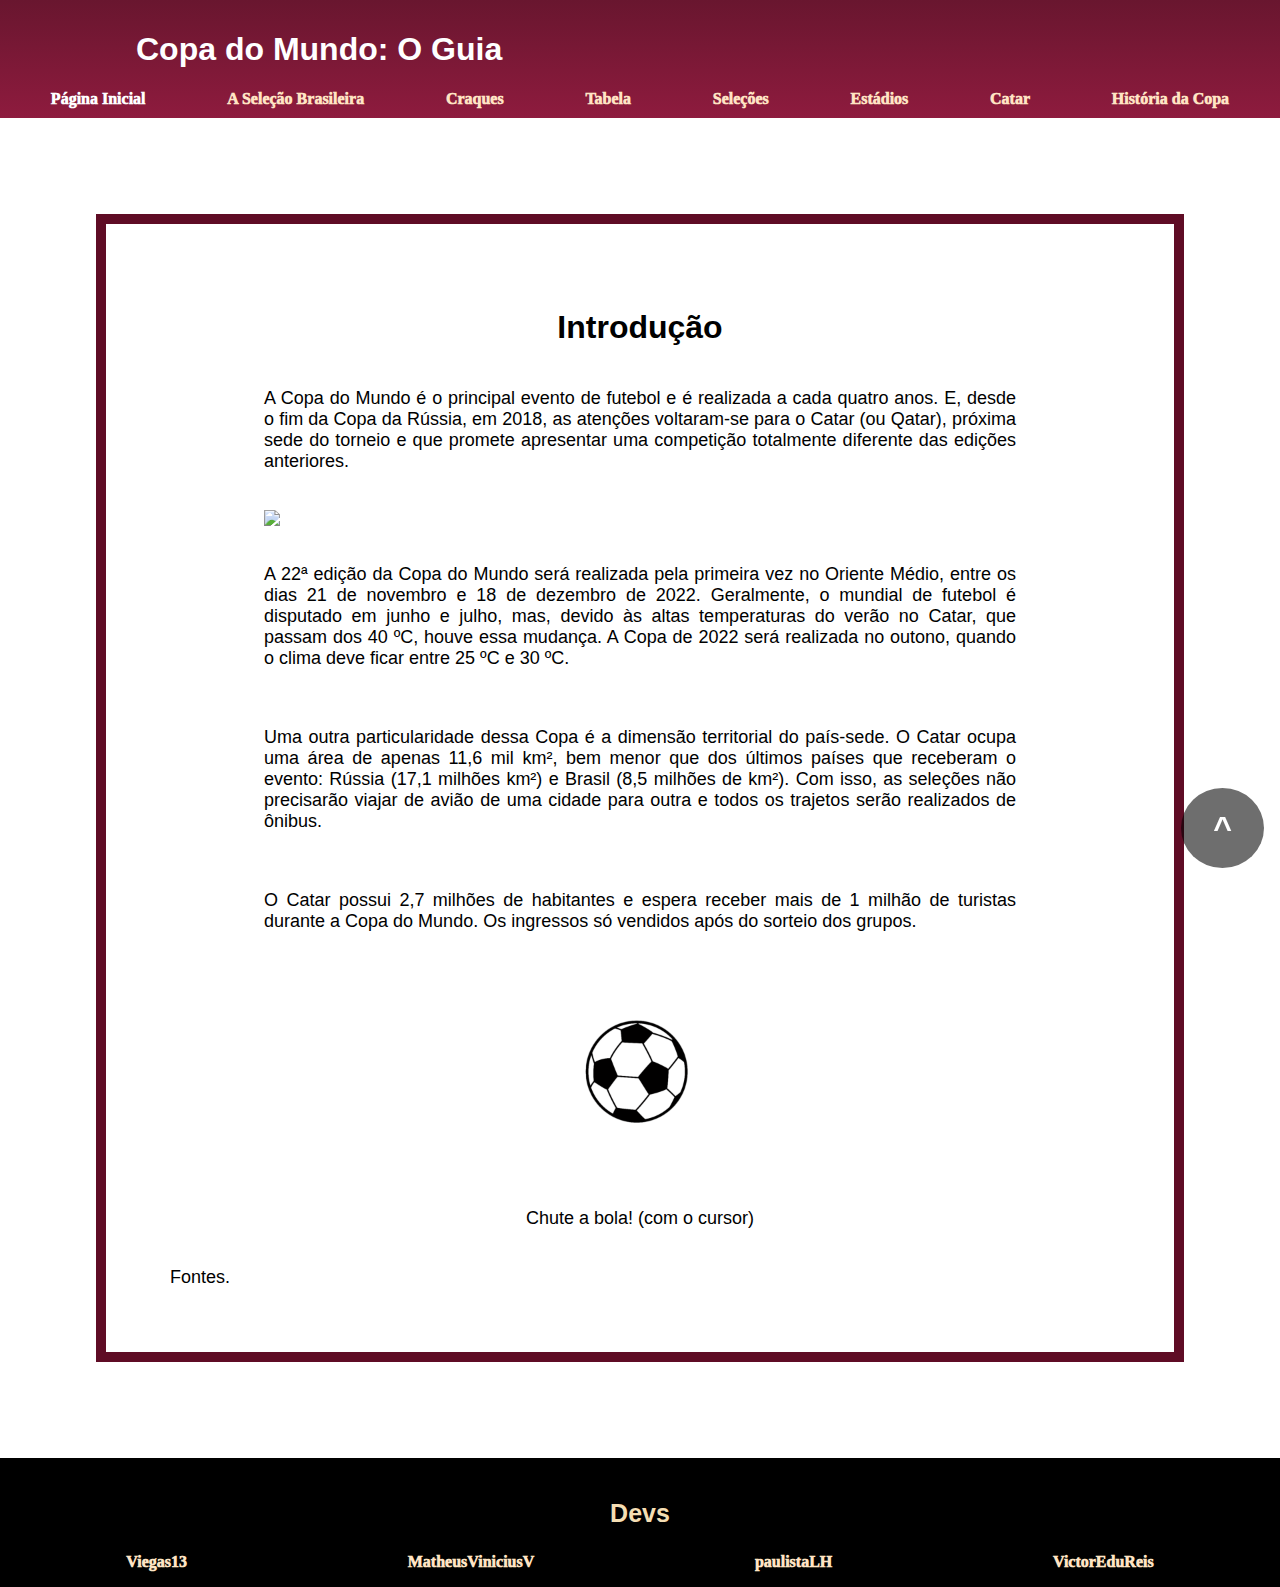
==== commit e8ffee9a: "Update index.html" ====
--- a/index.html
+++ b/index.html
@@ -11,7 +11,7 @@
     </head>
     <body>
         <header id="topo">
-            <h1><b>Copa do Mundo: O Guia</b></h1>
+            <h1>Copa do Mundo: O Guia</h1>
             <nav>
                 <ul class="lista">
                     <li>Página Inicial</li>
@@ -22,7 +22,6 @@
                     <li><a href="estádios.html">Estádios</a></li>
                     <li><a href="qatar.html">Catar</a></li>
                     <li><a href="historia.html">História da Copa</a></li>
-                    <li><a href="autores.html">Sobre Nós</a></li>
                 </ul>
             </nav>
         </header>
@@ -57,7 +56,7 @@
                 do Mundo. Os ingressos só vendidos após do sorteio
                 dos grupos.</p>
                 </article>
-                <a href="#autores.html"><img src="imgs/bola.png" class="bola"></a>
+                <a href="autores.html"><img src="imgs/bola.png" class="bola"></a>
                 <p class="easter_egg">Chute a bola! (com o cursor)</p>
                 <a href="fontes.html" class="fonte">Fontes.</a>
         </main>
--- a/geral.css
+++ b/geral.css
@@ -498,7 +498,7 @@
     margin: 6em;
     padding: 4em;
 }
-.img, .bola, .bandeira_2, .imgbr{
+.img, .bola, .bandeira_2{
     display: block;
     margin: 0px auto;
     max-height: 60%;
@@ -614,7 +614,7 @@
 h1,
 h2,
 h3 {
-    font-family: Qatar;
+    font-family: Qatar, sans-serif;
     text-align: center;
 }
 
@@ -653,3 +653,9 @@
 li{
     font-family: Qatar;
 }
+.imgbr{
+    width: 60%;
+    height: 40%;
+    display: block;
+    margin: 0px auto;
+}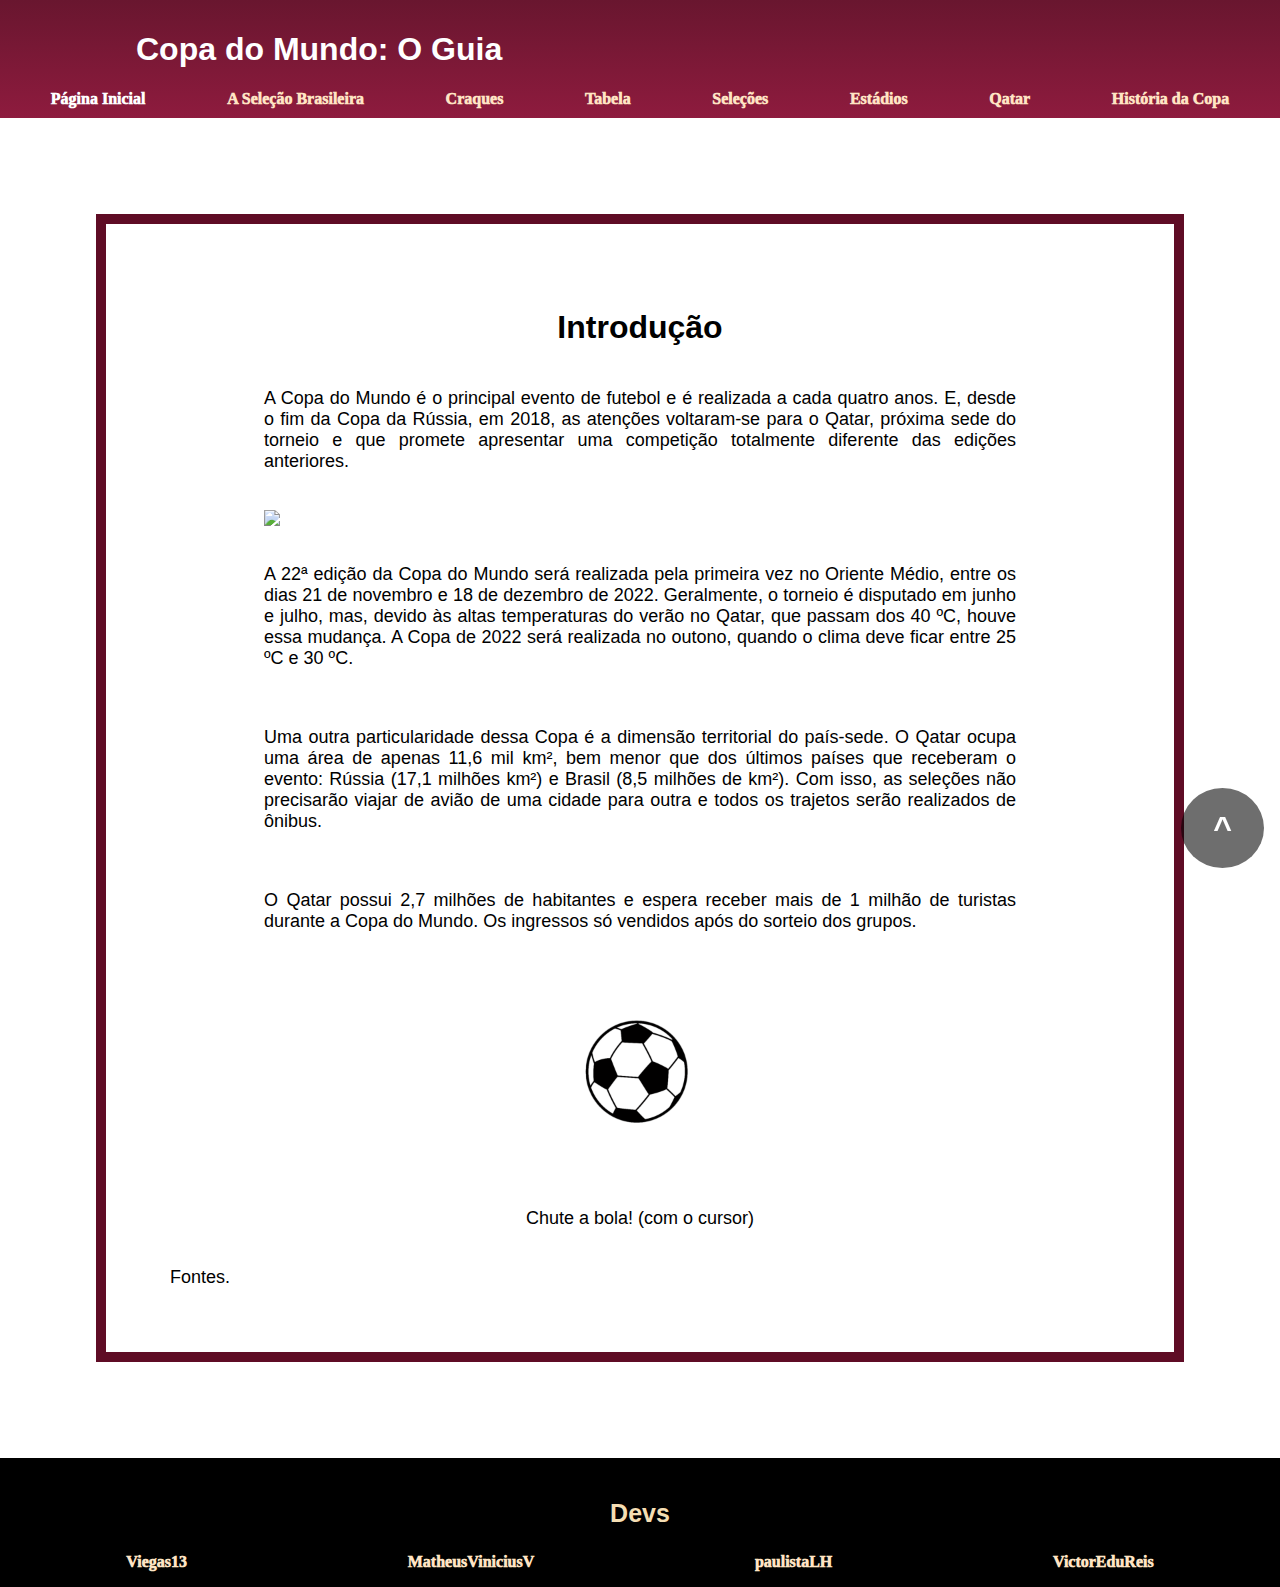
==== commit e57abdf5: "finalizado" ====
--- a/index.html
+++ b/index.html
@@ -20,7 +20,7 @@
                     <li><a href="tabela.html">Tabela</a></li>
                     <li><a href="selecoes.html">Seleções</a></li>
                     <li><a href="estádios.html">Estádios</a></li>
-                    <li><a href="qatar.html">Catar</a></li>
+                    <li><a href="qatar.html">Qatar</a></li>
                     <li><a href="historia.html">História da Copa</a></li>
                 </ul>
             </nav>
@@ -31,27 +31,27 @@
             <p>A Copa do Mundo é o principal evento de futebol e
                 é realizada a cada quatro anos. E, desde o fim
                 da Copa da Rússia, em 2018, as atenções voltaram-se
-                para o Catar (ou Qatar), próxima sede do torneio e
+                para o Qatar, próxima sede do torneio e
                 que promete apresentar uma competição totalmente
                 diferente das edições anteriores.</p>
             <img src="imgs/estadio.webp" class="img">
             <p>A 22ª edição da Copa do Mundo será realizada pela
                 primeira vez no Oriente Médio, entre os dias 21
                 de novembro e 18 de dezembro de 2022. Geralmente,
-                o mundial de futebol é disputado em junho e julho,
+                o torneio  é disputado em junho e julho,
                 mas, devido às altas temperaturas do verão no
-                Catar, que passam dos 40 ºC, houve essa mudança.
+                Qatar, que passam dos 40 ºC, houve essa mudança.
                 A Copa de 2022 será realizada no outono, quando
                 o clima deve ficar entre 25 ºC e 30 ºC.</p>
             <p>Uma outra particularidade dessa Copa é a dimensão
-                territorial do país-sede. O Catar ocupa uma área
+                territorial do país-sede. O Qatar ocupa uma área
                 de apenas 11,6 mil km², bem menor que dos últimos
                 países que receberam o evento: Rússia (17,1 milhões
                 km²) e Brasil (8,5 milhões de km²). Com isso,
                 as seleções não precisarão viajar de avião de uma
                 cidade para outra e todos os trajetos serão realizados
                 de ônibus.</p>
-            <p>O Catar possui 2,7 milhões de habitantes e espera
+            <p>O Qatar possui 2,7 milhões de habitantes e espera
                 receber mais de 1 milhão de turistas durante a Copa
                 do Mundo. Os ingressos só vendidos após do sorteio
                 dos grupos.</p>
--- a/geral.css
+++ b/geral.css
@@ -208,7 +208,9 @@
 
 .tabelas {
     justify-content: space-evenly;
-    display: flex;
+    display: grid;
+    grid-template-columns: auto auto ;
+    grid-template-rows: auto;
     padding: 40px;
 }
 
@@ -658,4 +660,4 @@
     height: 40%;
     display: block;
     margin: 0px auto;
-}+}
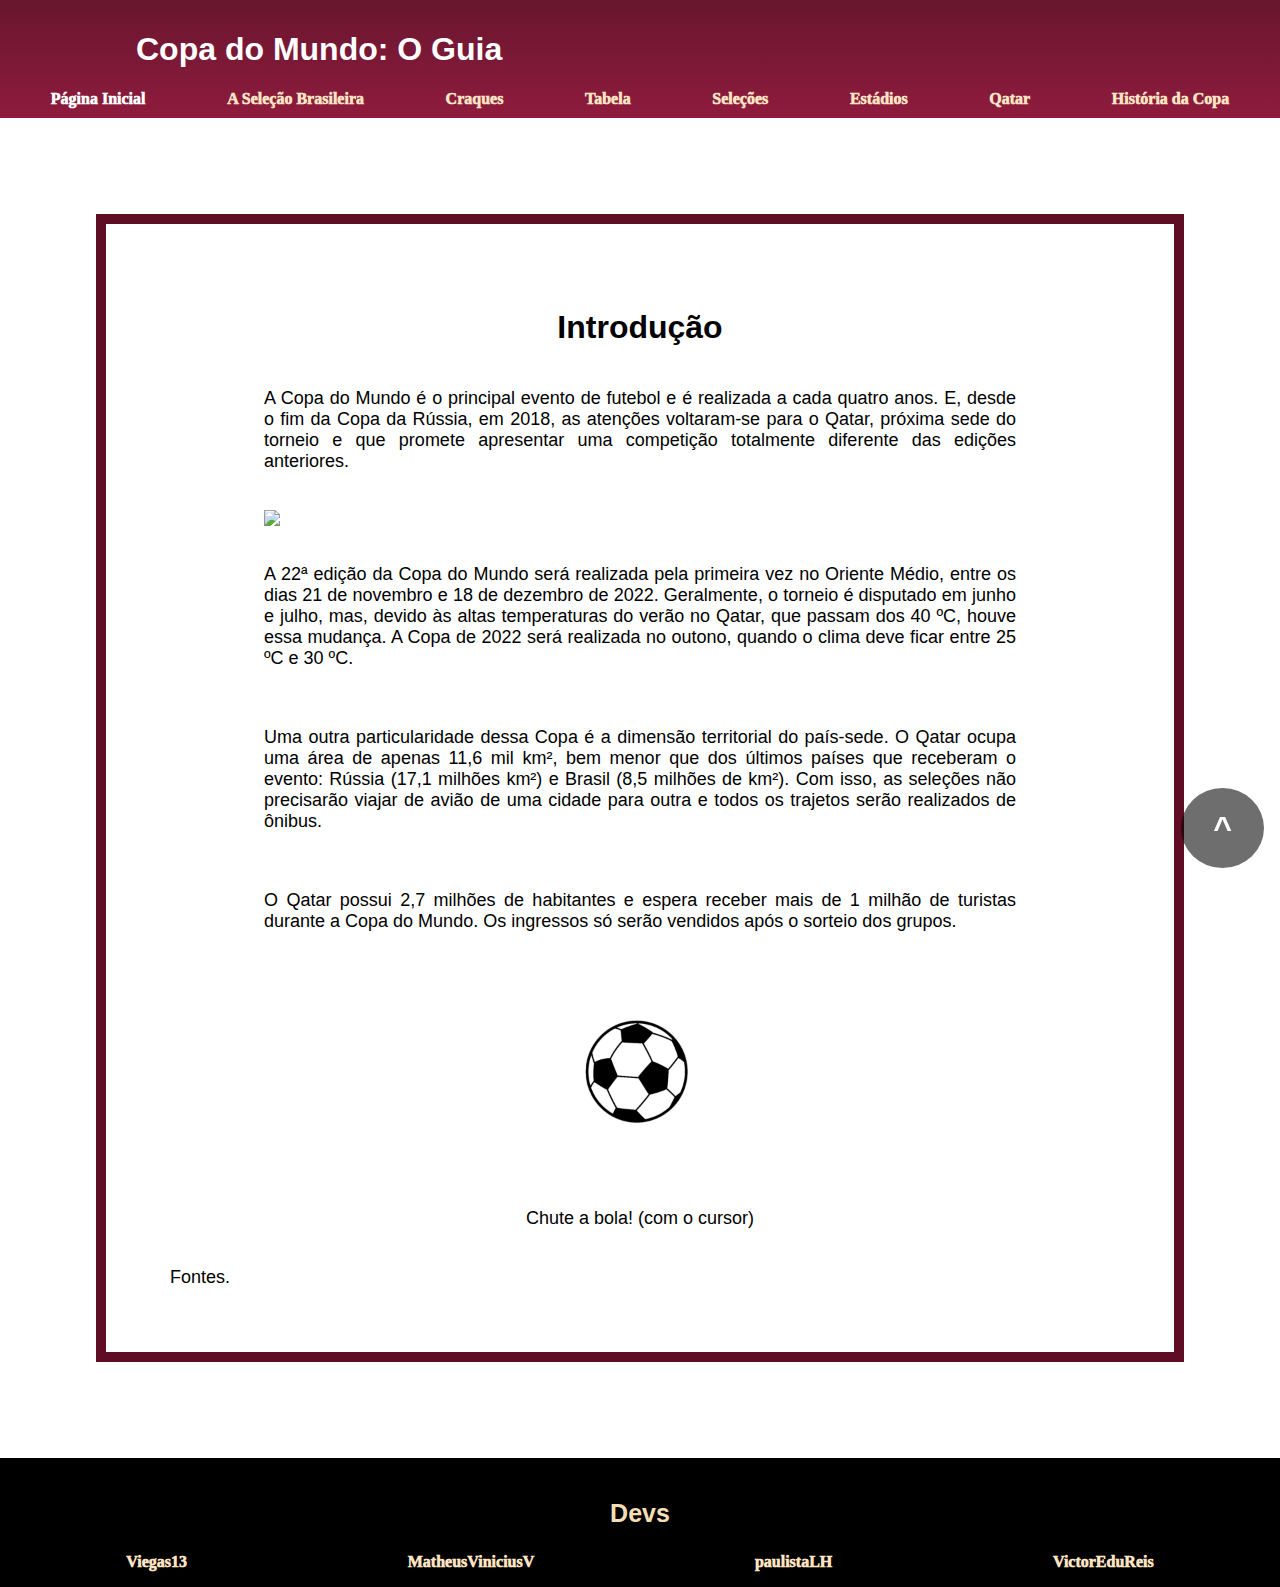
==== commit 35641a28: "finalização" ====
--- a/index.html
+++ b/index.html
@@ -53,7 +53,7 @@
                 de ônibus.</p>
             <p>O Qatar possui 2,7 milhões de habitantes e espera
                 receber mais de 1 milhão de turistas durante a Copa
-                do Mundo. Os ingressos só vendidos após do sorteio
+                do Mundo. Os ingressos só serão vendidos após o sorteio
                 dos grupos.</p>
                 </article>
                 <a href="autores.html"><img src="imgs/bola.png" class="bola"></a>
--- a/geral.css
+++ b/geral.css
@@ -161,6 +161,9 @@
 h2 {
     font-family: Qatar, sans-serif;
 }
+.artigo{
+    display: flex;
+}
 .craques1,
 .craques2 {
     width: 375px;
@@ -172,7 +175,10 @@
     margin-left: 5%;
     margin-right: 5%;
     margin: 6em;
-    padding: 4em;
+    padding-top: 4em;
+    padding-bottom: 4em;
+    padding-left: 4em;
+    padding-right: 0;
 }
 
 #estadios {
@@ -218,183 +224,17 @@
     height: 50px;
     width: 500px;
 }
-
-
-
-#melhores {
-    display: block;
-    margin-left: auto;
-    margin-right: auto;
-}
-
-#vini {
-    position: absolute;
-    top: 400px;
-    left: 700px;
-}
-
-#textovini {
-    position: absolute;
-    top: 490px;
-    left: 450px;
-}
-
-.nomes {
-    margin-left: 550px;
-}
-
-#textorodrygo {
-    position: absolute;
-    top: 830px;
-    left: 450px;
-}
-
-#textodavies {
-    position: absolute;
-    top: 1160px;
-    left: 450px;
-}
-
-#textonunez {
-    position: absolute;
-    top: 1490px;
-    left: 450px;
-}
-
-#textopedri {
-    position: absolute;
-    top: 1820px;
-    left: 450px;
-}
-
-#textofelix {
-    position: absolute;
-    top: 2150px;
-    left: 450px;
-}
-
-#textomodric {
-    position: absolute;
-    top: 2540px;
-    left: 450px;
-}
-
-#textodebruyne {
-    position: absolute;
-    top: 2860px;
-    left: 450px;
-}
-
 a {
     cursor: pointer;
 }
 
-#textodijk {
-    position: absolute;
-    top: 3200px;
-    left: 450px;
-}
-
-#textobale {
-    position: absolute;
-    top: 3530px;
-    left: 450px;
-}
-
-#textosuarez {
-    position: absolute;
-    top: 3860px;
-    left: 450px;
-}
-
-#textomane {
-    position: absolute;
-    top: 4200px;
-    left: 450px;
-}
-
-#textokoulibaly {
-    position: absolute;
-    top: 4520px;
-    left: 450px;
-}
-
-#textolewa {
-    position: absolute;
-    top: 4850px;
-    left: 450px;
-}
-
-#textokroos {
-    position: absolute;
-    top: 5180px;
-    left: 450px;
-}
-
-#textoneuer {
-    position: absolute;
-    top: 5510px;
-    left: 450px;
-}
-
-#textodimaria {
-    position: absolute;
-    top: 5840px;
-    left: 450px;
-}
-
-#textoson {
-    position: absolute;
-    top: 6170px;
-    left: 450px;
-}
-
-#textonavas {
-    position: absolute;
-    top: 6500px;
-    left: 450px;
-}
-
-#textoneymar {
-    position: absolute;
-    top: 7310px;
-    left: 450px;
-}
-
-#textomessi {
-    position: absolute;
-    top: 7645px;
-    left: 450px;
-}
-
-#textocr7 {
-    position: absolute;
-    top: 7980px;
-    left: 450px;
-}
-
-#textodejong {
-    position: absolute;
-    top: 8360px;
-    left: 450px;
-}
-
-#textombappe {
-    position: absolute;
-    top: 8700px;
-    left: 450px;
-}
-
-#textokane {
-    position: absolute;
-    top: 9030px;
-    left: 450px;
-}
-
-#titulomelhores {
+#melhores{
     text-align: center;
 }
-
+.p{
+    width: 50%;
+    margin-right: 0%;
+}
 #retornar-topo {
     background-color: #00000091;
     border-radius: 100%;
@@ -419,6 +259,8 @@
     padding-right: 1%;
     padding-left: 1%;
     border-radius: 10%;
+    overflow-y: scroll;
+    height: 200px;
 }
 
 #indice ul {
@@ -524,11 +366,11 @@
     padding: 20px;
 }
 
-#curiosidades {
-    display: flex;
-}
-
-#curiosidades p {
+.curiosidades {
+    display: flex;
+}
+
+.curiosidades p {
     width: 40%;
 }
 .estadios {
